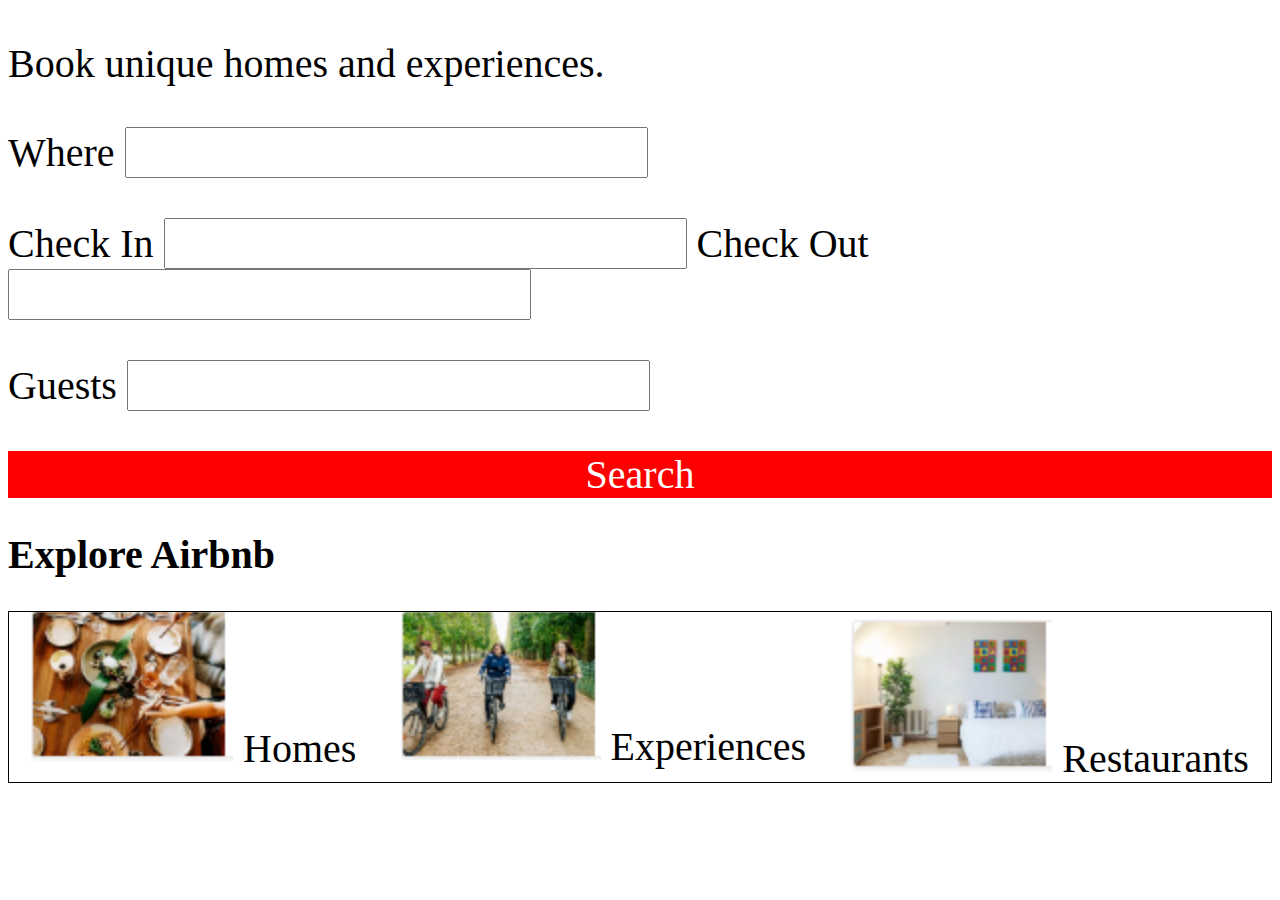
==== airbnb/index.html @ d6ea1ae3 "The best work I could do with these websites" ====
<!DOCTYPE html>
<html>
  <head>
    <link rel="stylesheet" href="Thenewstyle.css"/>
    <meta charset="utf-8"/>
    <meta name="Airbnb" content=""/>
    <link href="styles.css" rel="stylesheet" type="text/css" />
  </head>
  <body>

    <p>
      Book unique homes and experiences.
    </p>

    <p>
      Where
      <input type="text">
    </p>

    <section>

      Check In
      <input type="text">

      Check Out
      <input type="text">
    </section>

    <p>
      Guests
      <input type="text">
    </p>

    <section>
      <section id ='search'/>
      Search

    </section>

    <h2>Explore Airbnb</h2>
    <section>
      <section id ='choice'/>
      <section>
        <img src="home.png">
        Homes
      </section>

      <section>
        <img src="exp.png">
        Experiences
      </section>

      <section>
        <img src="food.png">
        Restaurants
      </section>

    </section>

  </body>
</html>
---- airbnb/styles.css ----
*{
  font-size: 40px;
}
#search{
  display: flex;
  justify-content: center;
  background-color: red;
  color: white;


}

#choice{
  display: flex;
  justify-content: space-around;
  border: 1px solid black;
}
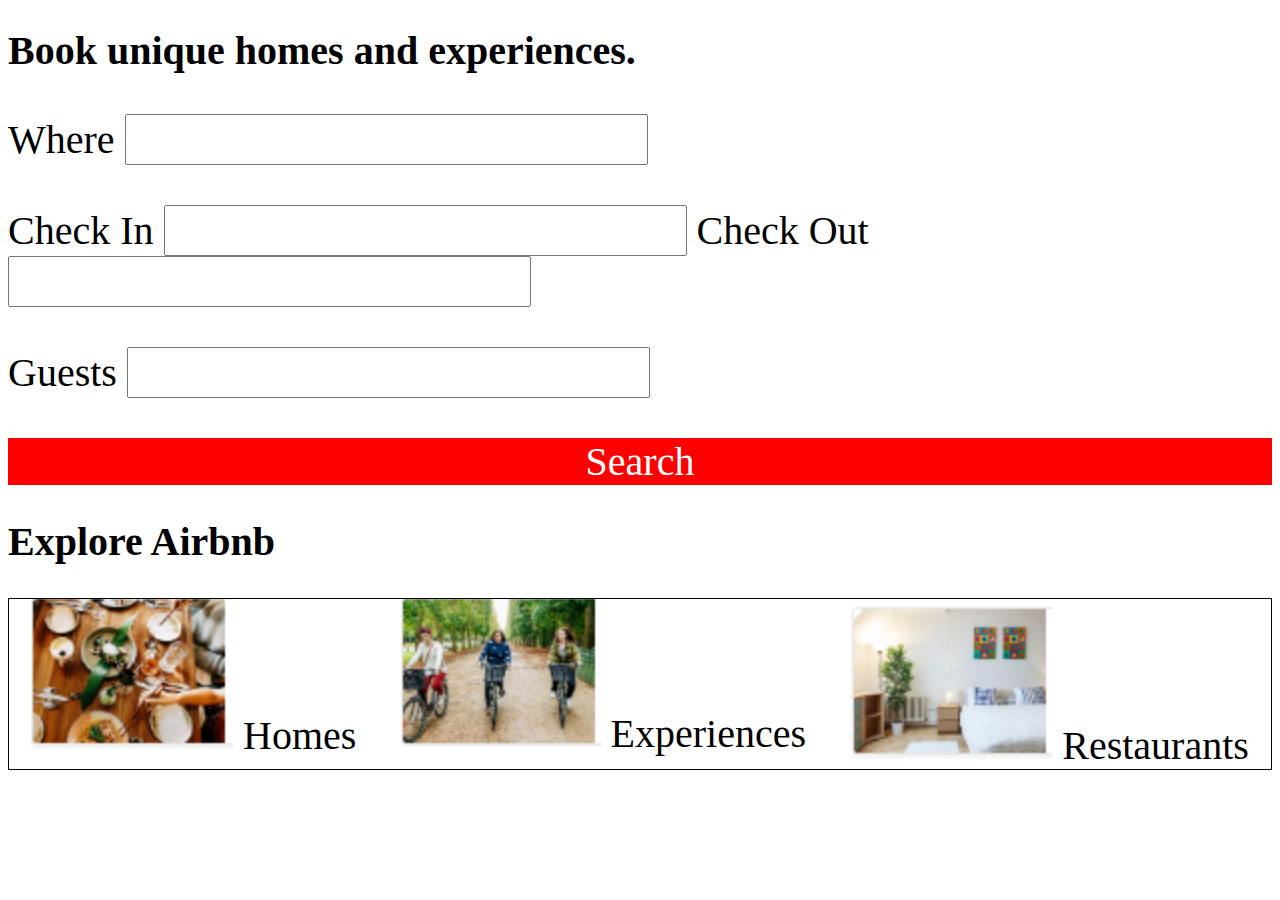
==== commit 0a7e439f: "I believe the layout is okay. Did not have enough time to figure everything else out." ====
--- a/airbnb/index.html
+++ b/airbnb/index.html
@@ -8,9 +8,10 @@
   </head>
   <body>
 
-    <p>
+    <h1>
+      <section id ='title'/>
       Book unique homes and experiences.
-    </p>
+    </h1>
 
     <p>
       Where
--- a/airbnb/styles.css
+++ b/airbnb/styles.css
@@ -8,10 +8,12 @@
   color: white;
 
 
+
 }
 
 #choice{
   display: flex;
   justify-content: space-around;
   border: 1px solid black;
+  font-size: 20px;
 }
